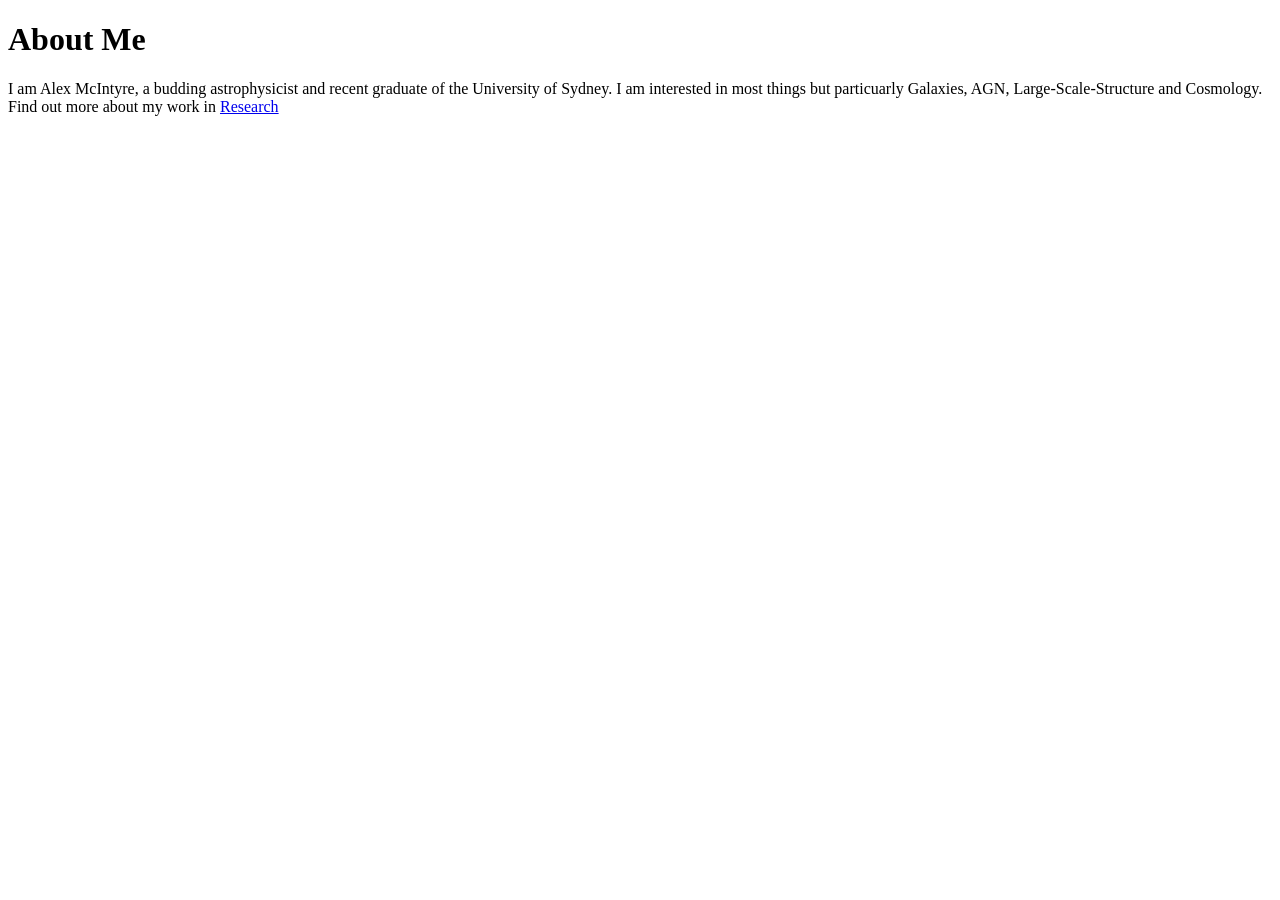
==== about.html @ 36bac286 "Add files via upload" ====
<!doctype html>
<html lang="en">
<head>
	<meta charset="utf-8">
	<meta name="viewport" content="width=device-width, initial-scale=1">
	<title>About Me</title>
</head>
<body>
	<header>
		<h1>About Me</h1>
	</header>
	<main>
		<p>I am Alex McIntyre, a budding astrophysicist 
            and recent graduate of the University of Sydney. I am interested in most things 
        but particuarly Galaxies, AGN, Large-Scale-Structure and Cosmology. 
        Find out more about my work in <a href="research.html">Research</a> </p>
	</main>
</body>
</html>
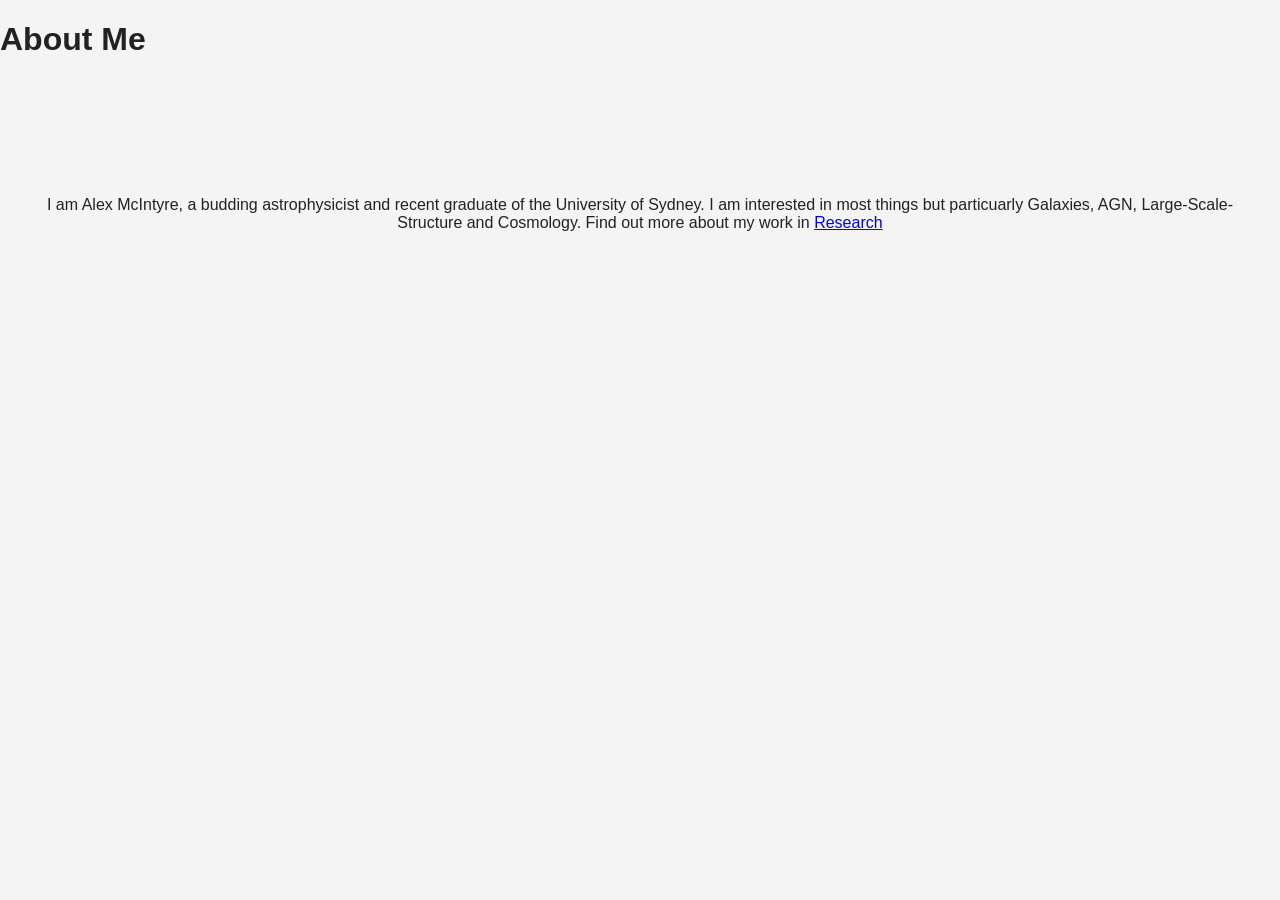
==== commit b25ae9fb: "Add files via upload" ====
--- a/about.html
+++ b/about.html
@@ -5,6 +5,7 @@
 	<meta charset="utf-8">
 	<meta name="viewport" content="width=device-width, initial-scale=1">
 	<title>About Me</title>
+    <link rel="stylesheet" href="style.css">
 </head>
 <body>
 	<header>
--- a/style.css
+++ b/style.css
@@ -0,0 +1,64 @@
+
+/* General page styling */
+body {
+    margin: 0;
+    font-family: Arial, sans-serif;
+    background-color: #f4f4f4;
+    color: #222;
+}
+
+/* Navigation bar */
+nav {
+    background-color: #222;
+    color: white;
+    display: flex;
+    justify-content: space-between;
+    align-items: center;
+    padding: 15px 40px;
+}
+
+.logo {
+    margin: 0;
+}
+
+/* Menu links */
+nav ul {
+    list-style: none;
+    display: flex;
+    gap: 25px;
+    margin: 0;
+    padding: 0;
+}
+
+nav a {
+    color: white;
+    text-decoration: none;
+}
+
+nav a:hover {
+    color: #66ccff;
+}
+
+/* Homepage content */
+main {
+    text-align: center;
+    padding: 100px 20px;
+}
+
+main h1 {
+    font-size: 42px;
+}
+
+.button {
+    display: inline-block;
+    margin-top: 20px;
+    padding: 12px 24px;
+    background-color: #222;
+    color: white;
+    text-decoration: none;
+    border-radius: 5px;
+}
+
+.button:hover {
+    background-color: #444;
+}
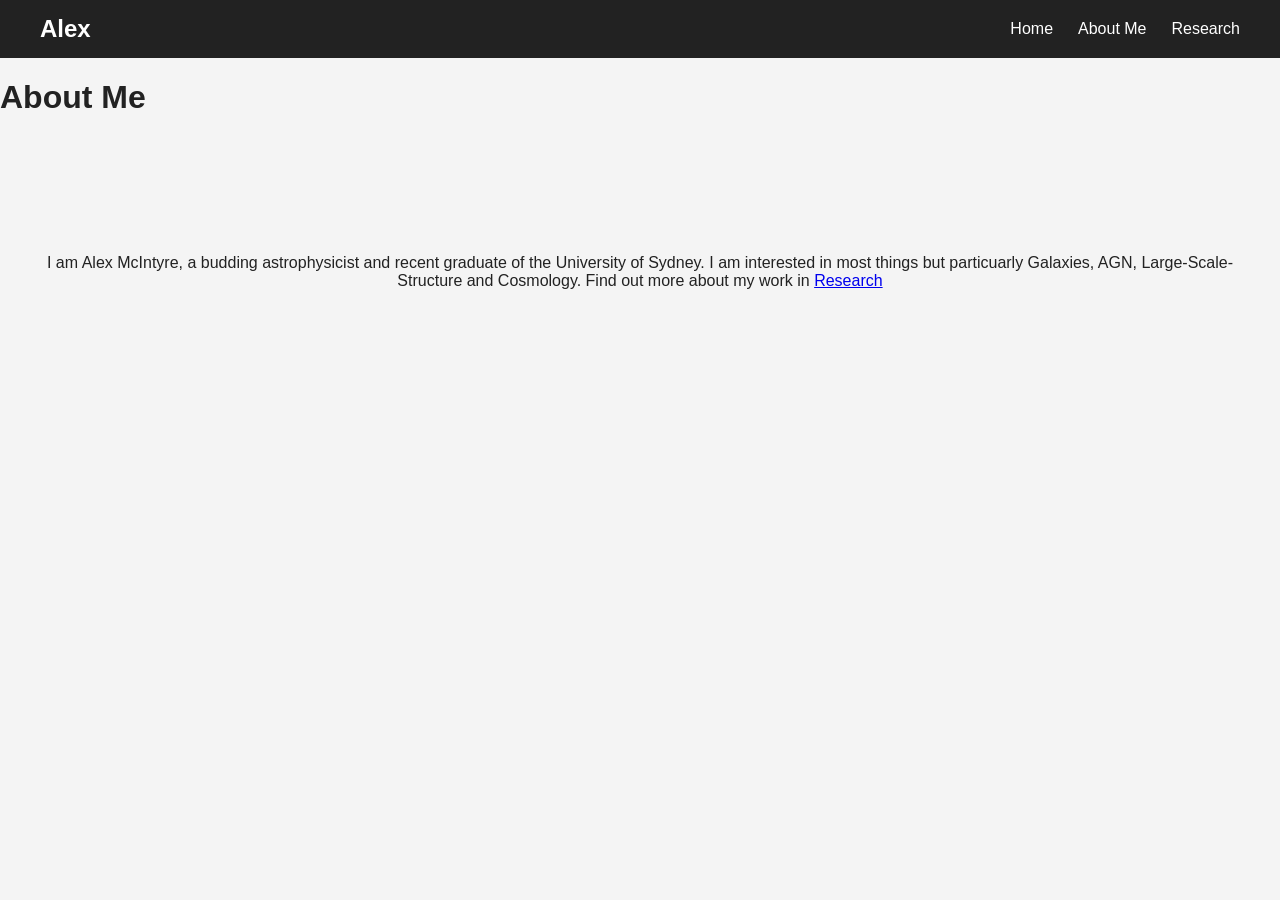
==== commit 663d9403: "Add files via upload" ====
--- a/about.html
+++ b/about.html
@@ -8,6 +8,15 @@
     <link rel="stylesheet" href="style.css">
 </head>
 <body>
+    <nav>
+        <h2 class="logo">Alex</h2>
+
+        <ul>
+            <li><a href="index.html">Home</a></li>
+            <li><a href="about.html">About Me</a></li>
+            <li><a href="research.html">Research</a></li>
+        </ul>
+    </nav>
 	<header>
 		<h1>About Me</h1>
 	</header>
